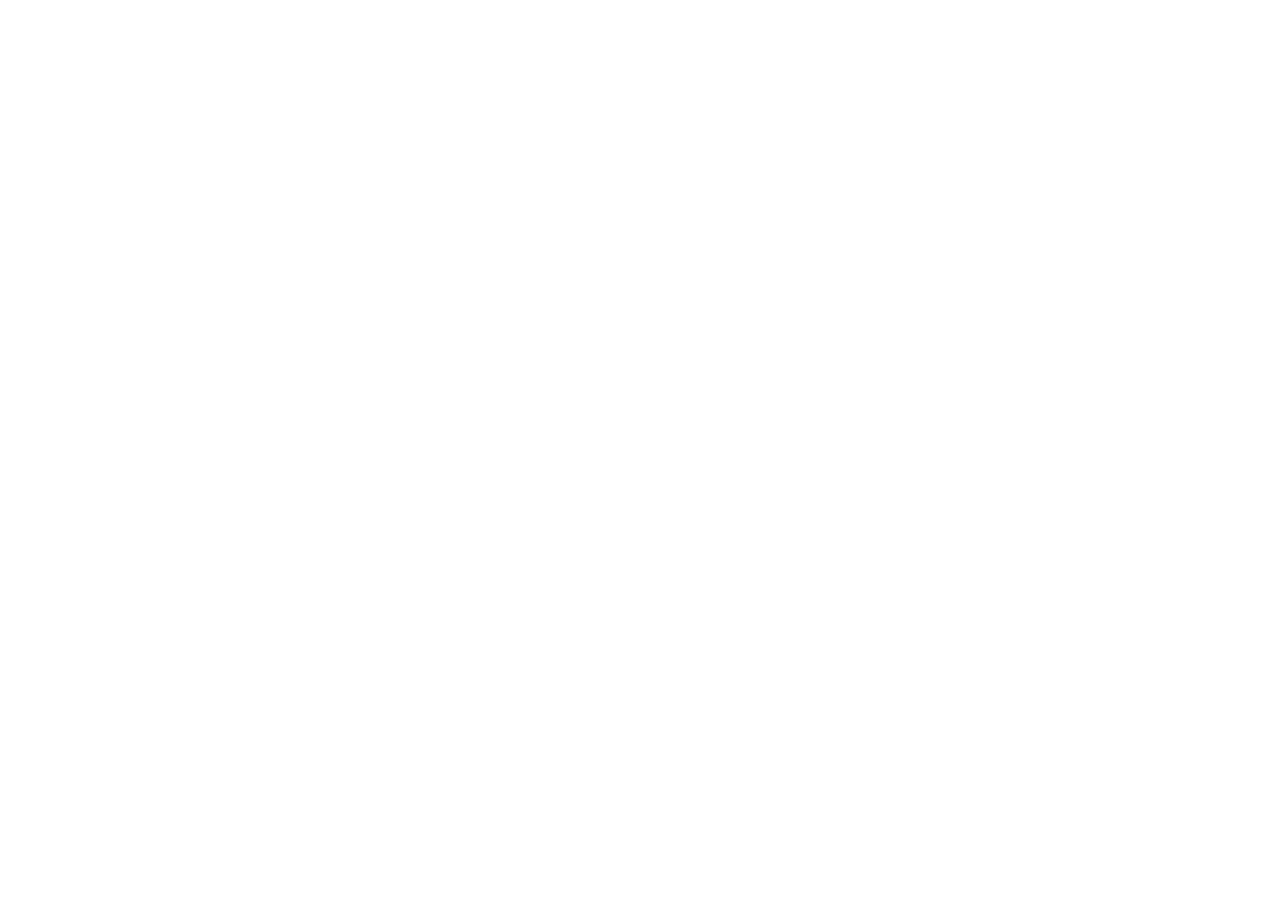
==== index.html @ 1de10173 "archivo html" ====
<!DOCTYPE html>
<html lang="en">
<head>
    <meta charset="UTF-8">
    <meta name="viewport" content="width=device-width, initial-scale=1.0">
    <title>Document</title>
</head>
<body>
    
</body>
</html>
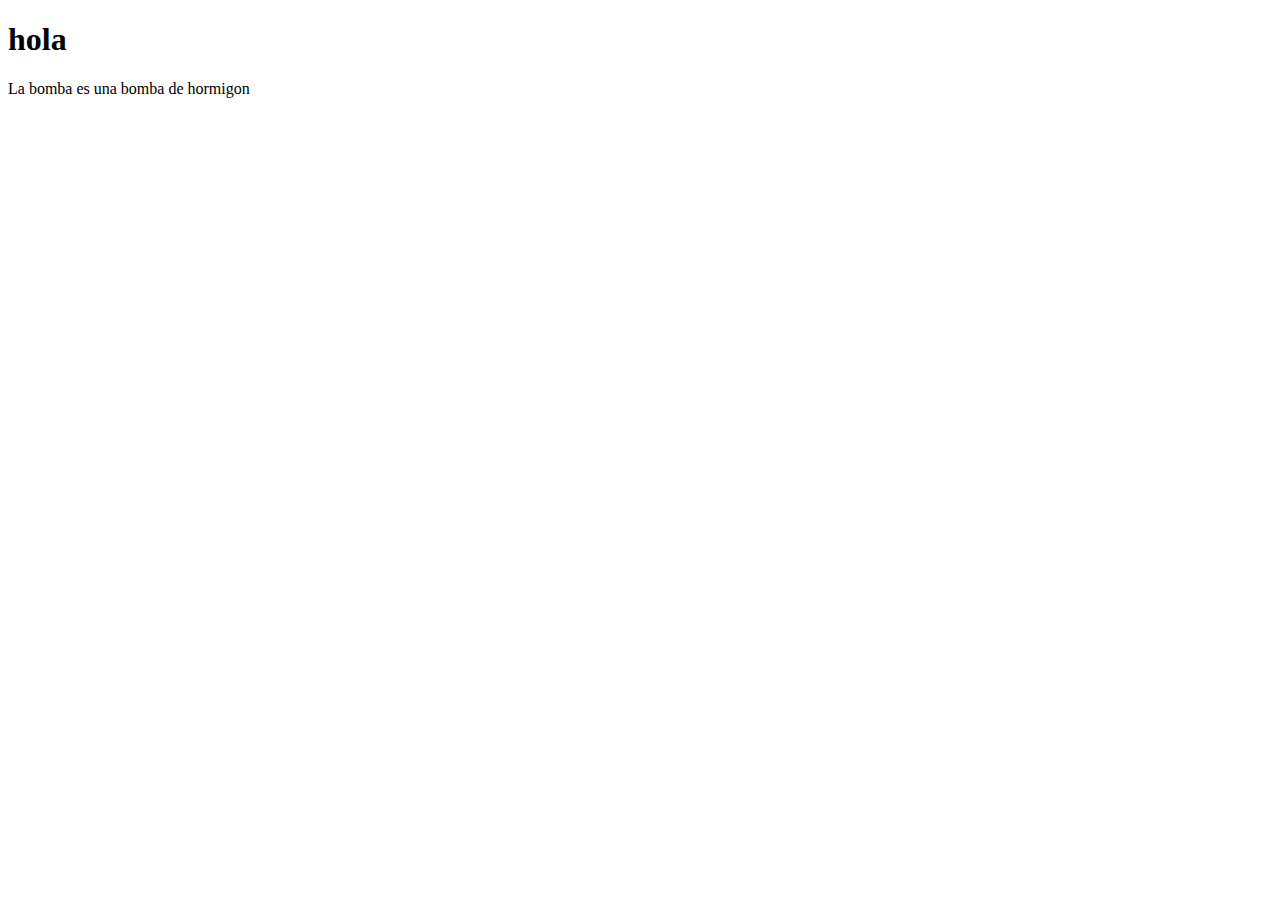
==== commit 36e04ad4: "ejercicio_1" ====
--- a/index.html
+++ b/index.html
@@ -6,6 +6,7 @@
     <title>Document</title>
 </head>
 <body>
-    
+    <h1>hola</h1>
+    <script src="index.js"></script>
 </body>
 </html>